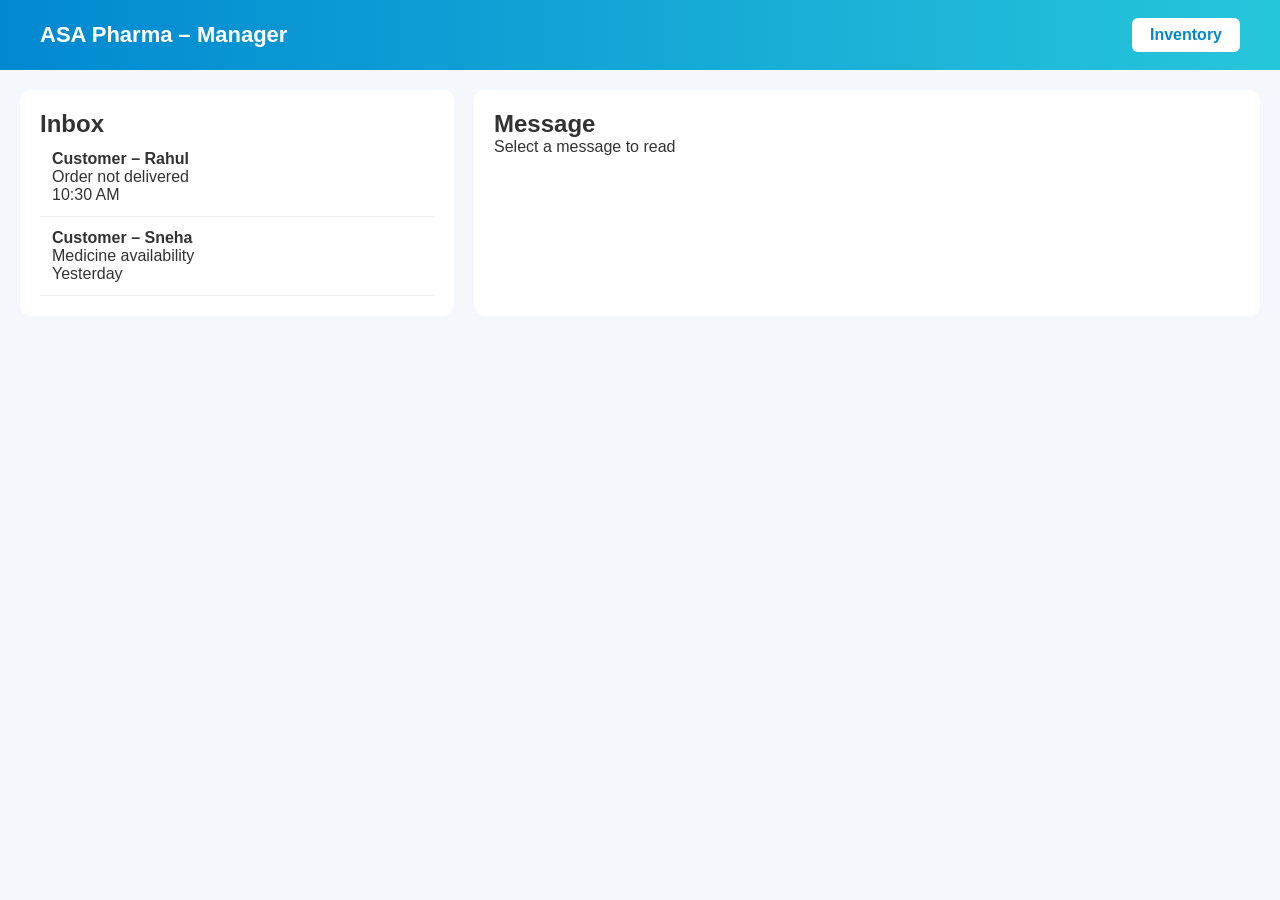
==== inbox.html @ d9290ac8 "Initial frontend upload" ====
<!DOCTYPE html>
<html lang="en">
<head>
  <meta charset="UTF-8" />
  <title>Inbox – ASA Pharma</title>
  <link rel="stylesheet" href="css/styles.css" />
</head>
<body>

<header class="topbar">
  <div class="logo">ASA Pharma – Manager</div>
  <nav class="nav-actions">
    <a href="manager.html" class="nav-btn">Inventory</a>
  </nav>
</header>

<main class="inbox-container">

  <!-- LEFT: MESSAGE LIST -->
  <section class="inbox-list">
    <h2>Inbox</h2>
    <ul id="messageList">
      <!-- Messages injected via JS -->
    </ul>
  </section>

  <!-- RIGHT: MESSAGE VIEW -->
  <section class="inbox-view">
    <h2>Message</h2>
    <div id="messageContent" class="message-content">
      <p>Select a message to read</p>
    </div>
  </section>

</main>

<script src="js/inbox.js"></script>
</body>
</html>
---- css/styles.css ----
/* Reset */
* {
  margin: 0;
  padding: 0;
  box-sizing: border-box;
  font-family: "Segoe UI", Arial, sans-serif;
}

/* Body */
body {
  background: #f4f7fb;
  color: #333;
  min-height: 100vh;
  display: flex;
  flex-direction: column;
}

/* Top Bar */
.topbar {
  background: linear-gradient(90deg, #1e88e5, #43a047);
  padding: 16px 32px;
  color: white;
}

.topbar h1 {
  font-size: 24px;
}

/* Main Container */
.container {
  flex: 1;
  display: flex;
  justify-content: center;
  align-items: center;
  padding: 40px;
}

/* Card */
.card {
  background: white;
  padding: 40px;
  border-radius: 12px;
  width: 100%;
  max-width: 420px;
  text-align: center;
  box-shadow: 0 10px 25px rgba(0, 0, 0, 0.1);
}

/* Landing Card */
.landing-card h2 {
  margin-bottom: 10px;
}

.landing-card p {
  color: #666;
  margin-bottom: 30px;
}

/* Buttons */
.btn-group {
  display: flex;
  gap: 16px;
  justify-content: center;
}

.btn {
  padding: 12px 24px;
  text-decoration: none;
  border-radius: 8px;
  font-weight: 600;
  transition: transform 0.2s, box-shadow 0.2s;
}

.btn:hover {
  transform: translateY(-2px);
  box-shadow: 0 6px 14px rgba(0, 0, 0, 0.15);
}

.btn.primary {
  background: #1e88e5;
  color: white;
}

.btn.secondary {
  background: #e8f5e9;
  color: #2e7d32;
}

/* Footer */
.footer {
  text-align: center;
  padding: 12px;
  background: #eaeaea;
  font-size: 14px;
  color: #555;
}
/* Navbar */
.topbar {
  height: 70px;
  background: linear-gradient(90deg, #0288d1, #26c6da);
  padding: 0 40px;
  display: flex;
  align-items: center;
  justify-content: space-between;
}

/* Logo */
.logo {
  color: white;
  font-size: 22px;
  font-weight: bold;
}

/* Right side actions */
.nav-actions {
  display: flex;
  align-items: center;
  gap: 14px;
}

.login-text {
  color: white;
  font-weight: 600;
}

/* Login Button */
.login-btn {
  background: white;
  color: #0288d1;
  padding: 8px 18px;
  border-radius: 6px;
  text-decoration: none;
  font-weight: 600;

}

.login-btn:hover {
  background: #e3f2fd;
}

/* Hero Section */
.hero {
  position: relative;
  height: 80vh;
  width: 100%;
  background: url("/images/indexbackground.jpg") center center / cover no-repeat  ;
  display: flex;
  align-items: center;
  padding: 0 80px;
}

/* Overlay for text visibility */
.hero-overlay {
  position: absolute;
  inset: 0;
  background: linear-gradient(
    to right,
    rgba(0, 90, 160, 0.75),
    rgba(0, 0, 0, 0.25)
  );
}

/* Hero Text */
.hero-content {
  position: relative;
  max-width: 600px;
  color: white;
  z-index: 2;
}

/* Overlay for text visibility */
/* Hero Section */
.hero {
  position: relative;
  height: 80vh;
  width: 100%;

  /* BACKGROUND IMAGE (NOT GRADIENT) */
  background-image: url("../Images/medicine.jpg");
  background-size: cover;
  background-position: center;
  background-repeat: no-repeat;

  display: flex;
  align-items: center;
  padding: 0 80px;
}
/* Overlay for text visibility */
.hero-overlay {
  position: absolute;
  inset: 0;
  background: rgba(0, 0, 0, 0.45); /* allows image to be visible */
}

/* Hero Text */
.hero-content {
  position: relative;
  max-width: 600px;
  color: white;
  z-index: 2;
}

.hero-content h2 {
  font-size: 42px;
  line-height: 1.2;
  margin-bottom: 16px;
}

.hero-content p {
  font-size: 18px;
  margin-bottom: 28px;
  opacity: 0.95;
}
/* Buttons */
.btn.primary {
  background: #0288d1;
  color: white;
  padding: 12px 24px;
  border-radius: 8px;
  text-decoration: none;
  font-weight: bold;
}

/* Categories */
.categories {
  padding: 60px 80px;
  text-align: center;
}

.categories h3 {
  font-size: 28px;
  margin-bottom: 30px;
}

.category-grid {
  display: grid;
  grid-template-columns: repeat(auto-fit, minmax(160px, 1fr));
  gap: 20px;
}

.category-card {
  background: white;
  padding: 30px;
  border-radius: 12px;
  box-shadow: 0 6px 16px rgba(0,0,0,0.1);
  font-weight: 600;
  transition: transform 0.2s;
}

.category-card:hover {
  transform: translateY(-5px);
}

/* Footer */
.footer {
  text-align: center;
  padding: 16px;
  background: #f1f1f1;
  margin-top: 40px;
}
/* Auth صفحات */
.auth-container {
  flex: 1;
  display: flex;
  justify-content: center;
  align-items: center;
  background: #f4f7fb;
  padding: 40px;
}

.auth-card {
  background: white;
  padding: 40px;
  border-radius: 12px;
  width: 100%;
  max-width: 420px;
  box-shadow: 0 10px 25px rgba(0,0,0,0.1);
  text-align: center;
}

.auth-card h2 {
  margin-bottom: 6px;
}

.auth-card p {
  color: #666;
  margin-bottom: 24px;
}

/* Form */
.auth-card form {
  display: flex;
  flex-direction: column;
  gap: 14px;
}

.auth-card input,
.auth-card select {
  padding: 12px;
  border-radius: 8px;
  border: 1px solid #ddd;
  font-size: 14px;
}

.auth-card input:focus,
.auth-card select:focus {
  outline: none;
  border-color: #0288d1;
}

/* Footer */
.auth-footer {
  display: block;
  margin-top: 18px;
  font-size: 14px;
  color: #555;
}

.auth-footer a {
  color: #0288d1;
  text-decoration: none;
  font-weight: 600;
}
.nav-btn {
  background: white;
  color: #0288d1;
  padding: 8px 18px;
  border-radius: 6px;
  text-decoration: none;
  font-weight: 600;
  border: none;
  display: inline-flex;
  align-items: center;
  justify-content: center;
  cursor: pointer;
  transition: background 0.2s ease, transform 0.2s ease;
}

.nav-btn:hover {
  background: #e3f2fd;
  transform: translateY(-1px);
}
.search-bar {
  padding: 20px;
  text-align: center;
}

.search-bar input {
  width: 60%;
  padding: 12px;
  border-radius: 8px;
  border: 1px solid #ccc;
}

.product-grid {
  display: grid;
  grid-template-columns: repeat(auto-fill, minmax(220px, 1fr));
  gap: 20px;
  padding: 30px;
}

.product-card {
  background: white;
  border-radius: 10px;
  box-shadow: 0 6px 18px rgba(0,0,0,0.1);
  padding: 16px;
  text-align: center;
}

.product-card img {
  height: 140px;
  object-fit: contain;
  margin-bottom: 10px;
}

.product-card h4 {
  font-size: 16px;
  margin-bottom: 6px;
}

.product-card p {
  color: #555;
  margin-bottom: 10px;
}

.product-card button {
  background: #0288d1;
  color: white;
  border: none;
  padding: 8px 14px;
  border-radius: 6px;
  cursor: pointer;
}
/* =========================
   CART PAGE LAYOUT
========================= */
.cart-container {
  max-width: 900px;
  margin: 40px auto;
  background: #ffffff;
  padding: 40px;
  border-radius: 16px;
  box-shadow: 0 20px 40px rgba(0, 0, 0, 0.08);
}

/* Title */
.cart-container h2 {
  font-size: 28px;
  margin-bottom: 30px;
  font-weight: 700;
}

/* =========================
   CART TABLE
========================= */
.cart-table {
  width: 100%;
  border-collapse: collapse;
  margin-bottom: 30px;
}

.cart-table thead th {
  text-align: left;
  font-size: 14px;
  color: #777;
  padding-bottom: 12px;
  border-bottom: 1px solid #e5e5e5;
}

.cart-table tbody td {
  padding: 20px 0;
  font-size: 15px;
  vertical-align: middle;
  border-bottom: 1px solid #f0f0f0;
}

/* Medicine name */
.cart-table td:first-child {
  font-weight: 600;
  color: #222;
}

/* Price & total */
.cart-table td:nth-child(2),
.cart-table td:nth-child(4) {
  font-weight: 600;
  color: #222;
}

/* Quantity */
.cart-table td:nth-child(3) {
  color: #444;
}

/* =========================
   TOTAL SECTION
========================= */
#grandTotal {
  text-align: right;
  font-size: 22px;
  font-weight: 700;
  margin-top: 20px;
  color: #0288d1;
}

/* =========================
   CHECKOUT BUTTON
========================= */
.cart-container .btn.primary {
  display: block;
  margin-left: auto;
  margin-top: 30px;
  padding: 14px 28px;
  font-size: 16px;
  border-radius: 10px;
}

/* =========================
   MOBILE RESPONSIVE
========================= */
@media (max-width: 768px) {
  .cart-container {
    padding: 25px;
  }

  .cart-table thead {
    display: none;
  }

  .cart-table tbody tr {
    display: block;
    margin-bottom: 20px;
  }

  .cart-table tbody td {
    display: flex;
    justify-content: space-between;
    padding: 10px 0;
    border-bottom: none;
  }

  .cart-table tbody td::before {
    content: attr(data-label);
    font-weight: 600;
    color: #666;
  }

  #grandTotal {
    text-align: center;
  }

  .cart-container .btn.primary {
    width: 100%;
  }
}
.inventory-container {
  display: flex;
  gap: 30px;
  padding: 30px;
}

.inventory-form, .inventory-table {
  background: white;
  padding: 25px;
  border-radius: 12px;
  box-shadow: 0 10px 25px rgba(0,0,0,0.1);
}

.inventory-form {
  width: 35%;
}

.inventory-form input {
  width: 100%;
  padding: 10px;
  margin-bottom: 14px;
  border-radius: 6px;
  border: 1px solid #ccc;
}

.form-actions {
  display: flex;
  gap: 10px;
}

.btn.secondary {
  background: #0288d1;
  color: white;
}

.btn.danger {
  background: #e53935;
  color: white;
}

.inventory-table {
  width: 65%;
}

.inventory-table table {
  width: 100%;
  border-collapse: collapse;
}

.inventory-table th, .inventory-table td {
  padding: 12px;
  border-bottom: 1px solid #eee;
}

.inventory-table button {
  padding: 6px 10px;
  border: none;
  border-radius: 4px;
  cursor: pointer;
}
.profile-container {
  display: flex;
  justify-content: center;
  padding: 40px;
}

.profile-card {
  width: 400px;
  background: #fff;
  border-radius: 12px;
  padding: 30px;
  box-shadow: 0 10px 25px rgba(0,0,0,0.08);
}

.profile-card h2 {
  margin-bottom: 20px;
}

.profile-row {
  display: flex;
  justify-content: space-between;
  margin-bottom: 15px;
  font-size: 16px;
}
/* Inbox */
.inbox-container {
  display: flex;
  gap: 20px;
  padding: 20px;
}

.inbox-list {
  width: 35%;
  background: #fff;
  border-radius: 10px;
  padding: 20px;
}

.inbox-list ul {
  list-style: none;
  padding: 0;
}

.inbox-item {
  padding: 12px;
  border-bottom: 1px solid #eee;
  cursor: pointer;
}

.inbox-item:hover {
  background: #f5f7fa;
}

.inbox-view {
  flex: 1;
  background: #fff;
  border-radius: 10px;
  padding: 20px;
}

.message-content h3 {
  margin-bottom: 10px;
}
  .cart-wrapper { display:flex; justify-content:center; padding:40px }
.cart-card { background:#fff; width:100%; max-width:900px; padding:30px;
  border-radius:14px; box-shadow:0 10px 30px rgba(0,0,0,.08) }
.cart-item { display:flex; justify-content:space-between; margin:15px 0 }
.cart-summary { margin-top:20px }
.cart-summary .total { font-size:22px; font-weight:700 }
.free { color:#1a73e8 }
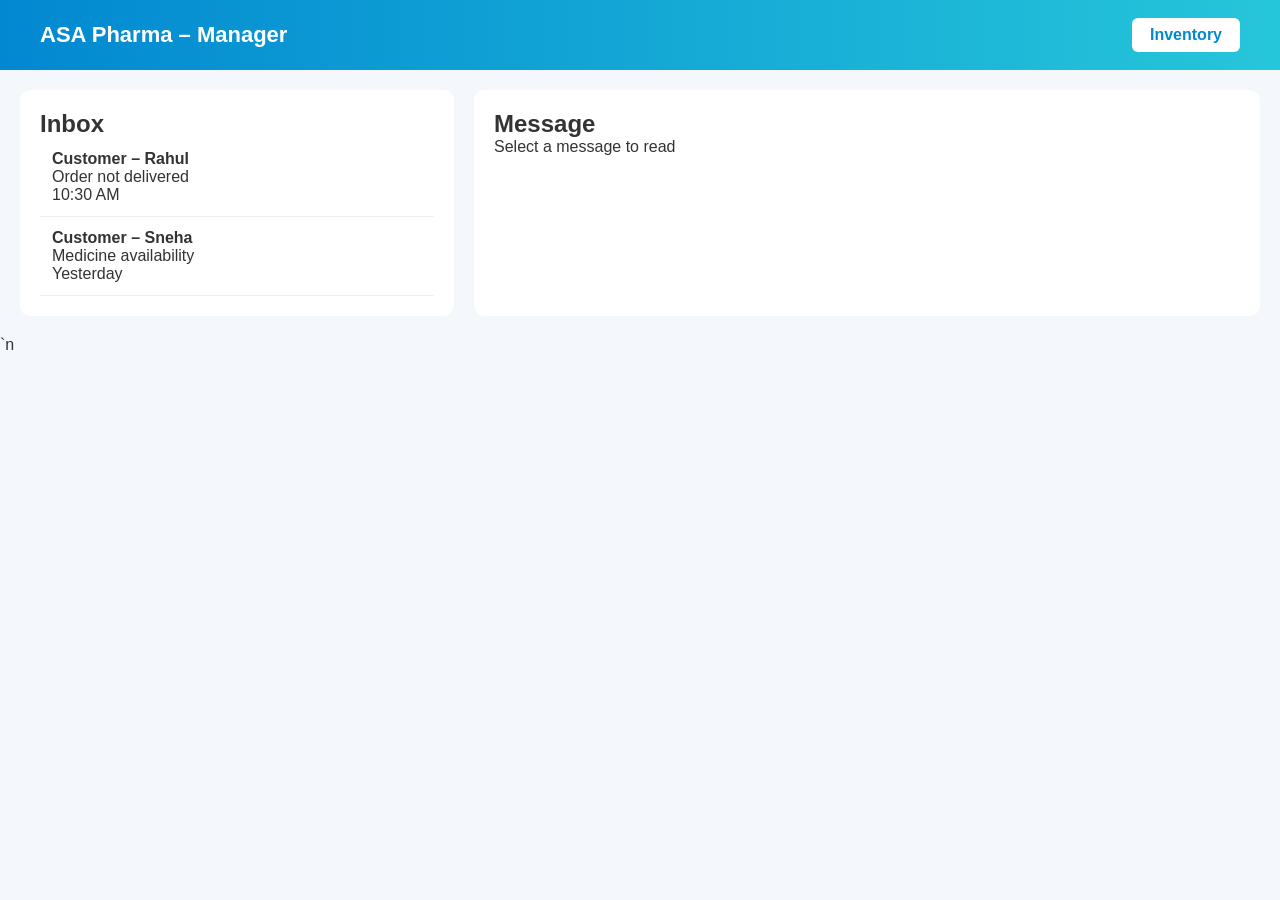
==== commit 363ac3aa: "Deployment prep: env vars, config.js, API_URL across all frontend files" ====
--- a/inbox.html
+++ b/inbox.html
@@ -34,6 +34,7 @@
 
 </main>
 
-<script src="js/inbox.js"></script>
+<script src="js/config.js"></script>`n  <script src="js/inbox.js"></script>
 </body>
 </html>
+
--- a/css/styles.css
+++ b/css/styles.css
@@ -594,8 +594,27 @@
 .profile-row {
   display: flex;
   justify-content: space-between;
-  margin-bottom: 15px;
+  align-items: center;
+  margin-bottom: 20px;
   font-size: 16px;
+}
+
+.profile-row span {
+  color: #666;
+  font-weight: 500;
+}
+
+.profile-input {
+  width: 240px;
+  padding: 8px 12px;
+  border: 1px solid #ddd;
+  border-radius: 6px;
+  font-size: 15px;
+  outline: none;
+}
+
+.profile-input:focus {
+  border-color: #0288d1;
 }
 /* Inbox */
 .inbox-container {
